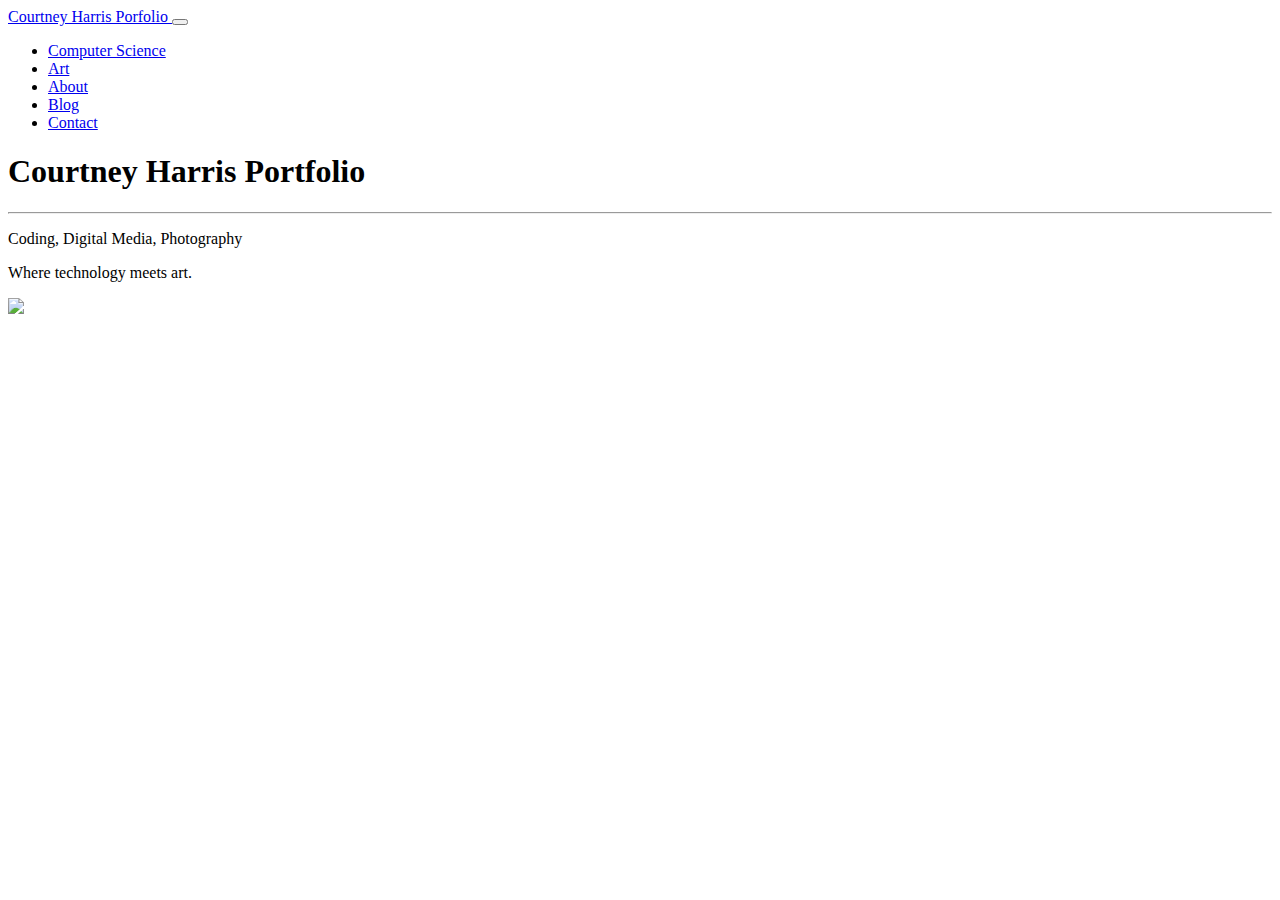
==== index.html @ d9f44e71 "Create index.html" ====
<html style="background-color: dark;"> 
<head>
	<link rel="icon" href="assets/logo.jpg">
	<title>Courtney Harris Portfolio</title>
	<!-- Required meta tags -->
	<meta charset="utf-8">
	<meta name="viewport" content="width=device-width, initial-scale=1">
	<!-- Bootstrap CSS -->
	<link rel="stylesheet" href="styles/bootstrap.min.css">
	<link rel="stylesheet" href="styles/bootstrap-icons.css">
	<!-- styles.css link -->
	<link href='styles/styles.css' rel="stylesheet"> 
	<!-- link to external fonts -->
	<link rel="preconnect" href="https://fonts.gstatic.com">
	<link href="https://fonts.googleapis.com/css2?family=Bebas+Neue&display=swap" rel="stylesheet">
	<link href="https://fonts.googleapis.com/css2?family=IM+Fell+French+Canon+SC&display=swap" rel="stylesheet">
	<link href="https://fonts.googleapis.com/css2?family=Charmonman&display=swap" rel="stylesheet">
</head>
<body>
	<!-- Navbar -->
	<nav class="navbar navbar-expand-md navbar-light bg-light container-fluid navfont">
		<a class="navbar-brand" href="index.html">
			<i class="bi bi-house"></i> Courtney Harris Porfolio
		</a>
		<button class="navbar-toggler" data-bs-toggle="collapse" data-bs-target="#navbar-options">
			<i class="navbar-toggler-icon"></i>
		</button>
		<div class="collapse navbar-collapse" id="navbar-options">
			<ul class="navbar-nav ms-auto">
				<li class="nav-item">
					<a class="nav-link" href="projects.html">
					<i class="bi bi-code-slash"></i> Computer Science
					</a>
				</li>
				<li class="nav-item">
					<a class="nav-link" href="art.html">
						<i class="bi bi-camera"></i> Art
					</a>
				</li>
				<li class="nav-item">
					<a class="nav-link" href="about.html">
					<i class="bi bi-person"></i> About
					</a>
				</li>
				<li class="nav-item">
					<a class="nav-link" href="blog.html">
					<i class="bi bi-pen"></i> Blog
					</a>
				</li>
				<li class="nav-item">
					<a class="nav-link" href="contact.html">
					<i class="bi bi-envelope"></i> Contact
					</a>
				</li>
			</ul>
		</div>
	</nav>
	
	<!--Landing Page-->
	<div class="container">	
		<div class="text-white center text-white  vh-100 d-flex flex-column justify-content-center">
			<div class="grid.2col">
				<h1 class='display-4 titlefont'> Courtney Harris Portfolio</h1>
				<hr>
				<p class='lead'> Coding, Digital Media, Photography</p>
				<p class='lead charmonman-font'> Where technology meets art.</p>
			</div>
		</div>
		<div class='right padding margin'>
			<img src='assets/index2.jpg' class="img-fluid vh-100 bg-image">
		</div>
		
	</div>

	<!-- Bootstrap Bundle with Popper -->
	<script src="scripts/bootstrap.bundle.min.js"></script>
</body>
</html>
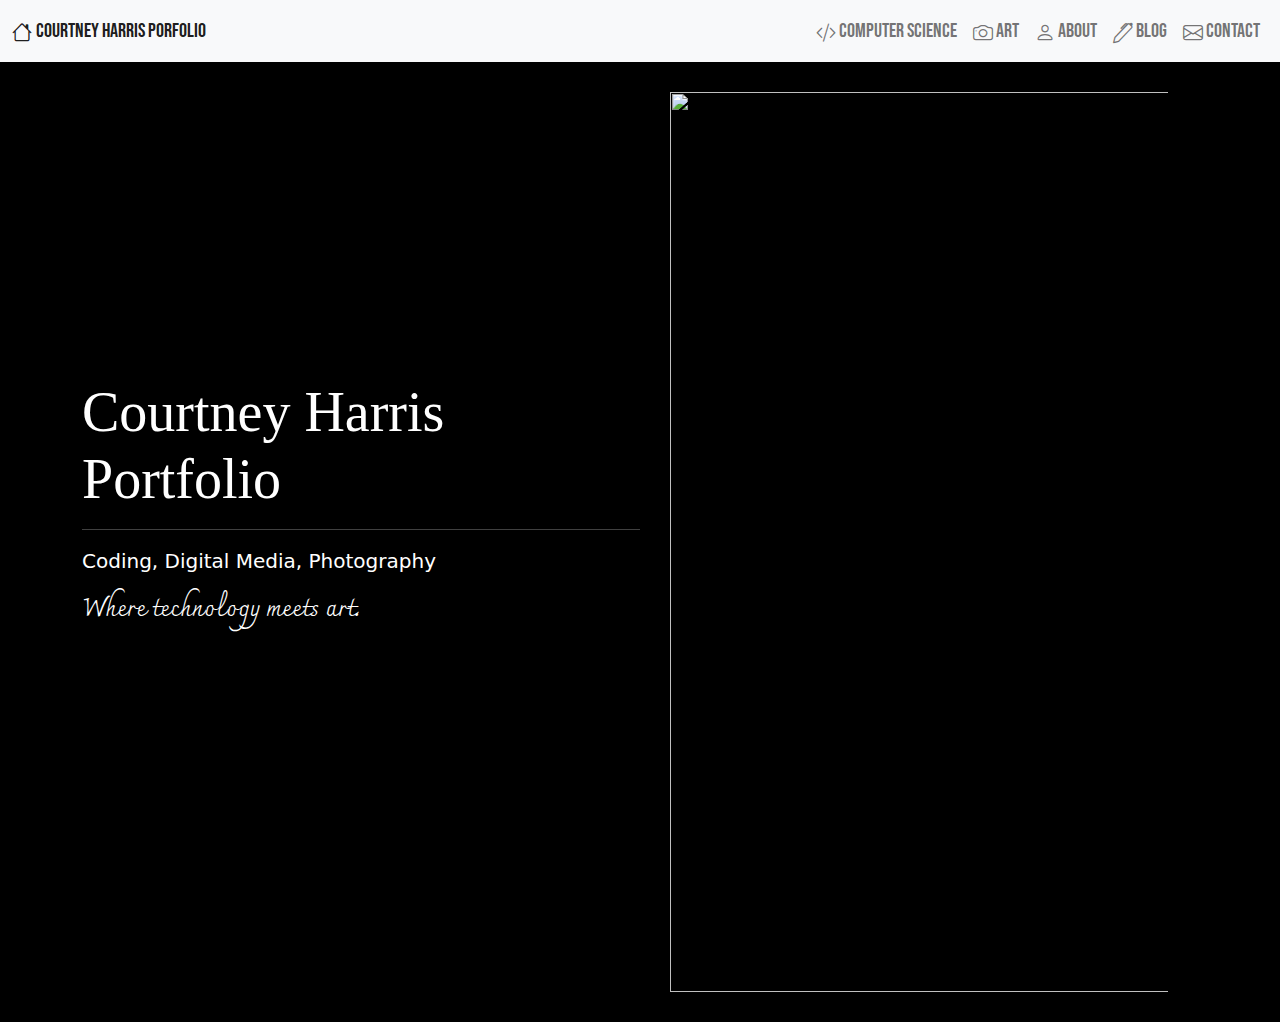
==== commit cb86befc: "Update index.html" ====
--- a/index.html
+++ b/index.html
@@ -67,7 +67,7 @@
 			</div>
 		</div>
 		<div class='right padding margin'>
-			<img src='assets/index2.jpg' class="img-fluid vh-100 bg-image">
+			<img src='assets/index2.JPG' class="img-fluid vh-100 bg-image">
 		</div>
 		
 	</div>
--- a/styles/styles.css
+++ b/styles/styles.css
@@ -0,0 +1,125 @@
+body {
+	background-color: rgb(0,0,0);
+}
+
+.bg-dark{
+	background-color: rgb(0,0,0);
+}
+.bg-green{
+	background-color:rgb(50,205,50);
+}
+
+
+.container{
+	display: grid;
+	grid-template-columns: [leftside]50%[lefttoright-rightstart] 50%[rightend];
+	grid-template-rows: [headstart]25%[headend-contentstart]65%[contentend-footstart]auto[footend];
+}
+
+.item-introtext{
+	grid-column: <leftside> / span<lefttoright-rightstart>;
+	grid-row: <headend-contentstart> / span<contentend-footstart>;
+
+}
+
+.item-introimage{
+	grid-column: <lefttoright-rightstart> / span<rightend>;
+	grid-row: <<headend-contentstart> / span<contentend-footstart>;
+
+}
+
+.banner {
+	background-image: url('../assets/coding.jpg');
+  	background-attachment: fixed
+  	opacity: 0.75;
+}
+.banner2 {
+	background-image: url('../assets/rainbow.jpg');
+  	background-attachment: fixed
+}
+
+/*grid with 2 columns and auto rows*/
+.grid-2col{
+	display: grid;
+	grid-template-columns: repeat(2, 1fr);
+	grid-template-rows: auto;
+	justify-content: center;
+}
+
+.left {
+	display: flex;
+	justify-content: flex-start;
+}
+.right{
+	display: flex;
+	justify-content: flex-end;
+}
+.center{
+	display: flex;
+	justify-content: center;
+}
+.border{
+	border-width: 3px;
+	border-style: solid;
+	border-color: black;
+}
+.padding{
+	padding: 20px;
+}
+.text-padding{
+	padding: 20px;
+}
+.margin{
+	margin: 10px;
+}
+
+.center-vertical{
+  flex-grow: 2;
+  margin: 45%;
+  width: 150%;
+  height: 100%;
+  border: 3px solid white;
+  padding: 20px;
+  font-size: 35px;
+  z-index: 1;
+}
+.full{
+	width: 100%;
+}
+
+.lightblue{
+	background-color: rgb(50,168,255);
+}
+.bg-indigo{
+	background-color: indigo;
+}
+.background-gradient{
+	background-image: linear-gradient(to right, deepskyblue, fuchsia, pink, orange, lawngreen);
+}
+
+.bg-image{
+     object-fit: cover;
+}
+
+.size-increase{
+	font-size: 25px;
+}
+
+.ibm{
+	font-family: 'IBM Plex Mono', monospace;
+}
+
+.marker{
+	font-family: 'Permanent Marker', cursive;
+}
+.navfont{
+	font-family: 'Bebas Neue', cursive;
+	font-size: 20px;
+}
+.titlefont{
+	font-family: 'IM Fell French Canon SC', serif;
+}
+.charmonman-font{
+	font-family: 'Charmonman', cursive;
+	font-size: 25px;
+}
